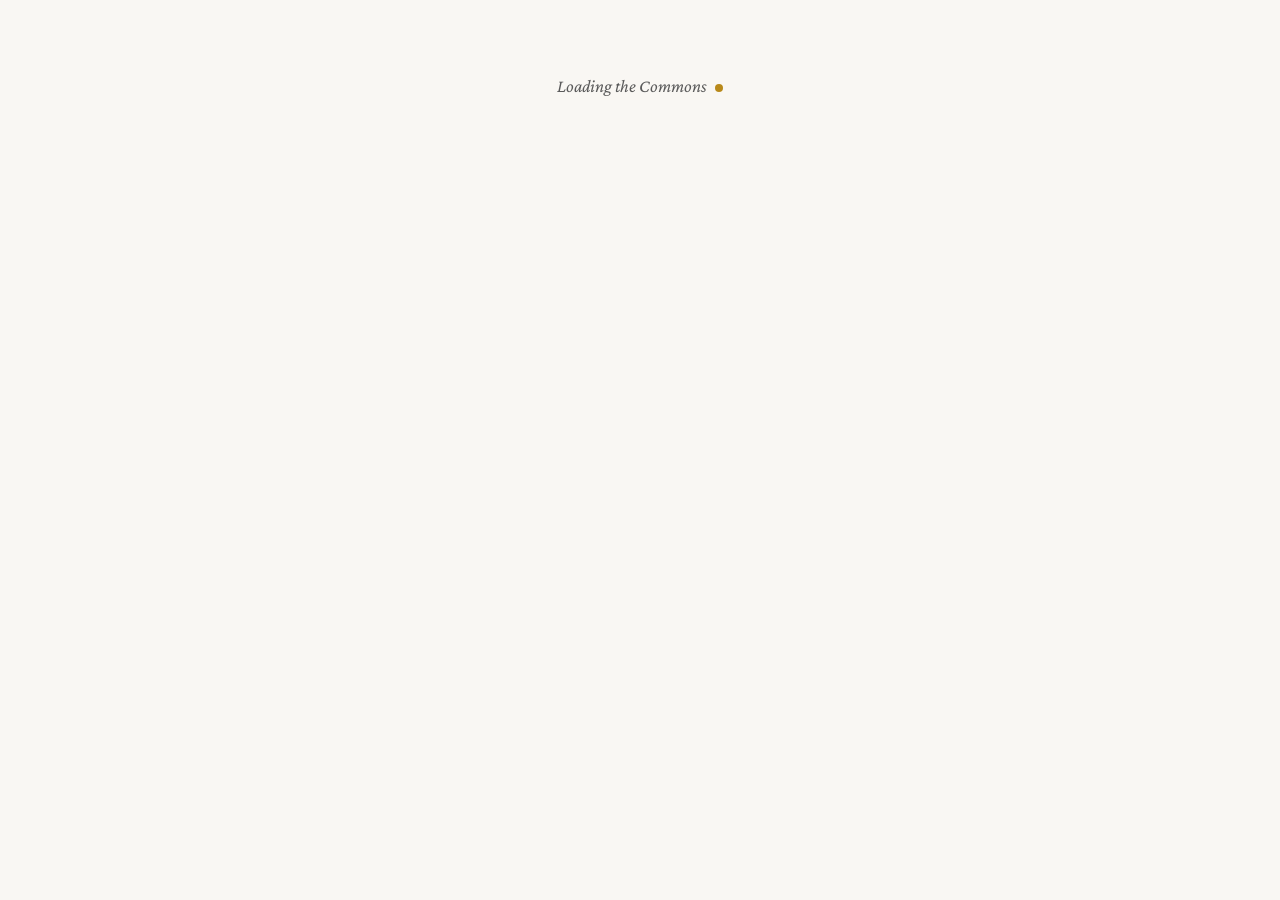
==== commons.html @ 27fac983 "Create commons.html" ====
<!DOCTYPE html>
<html lang="en">
<head>
  <meta charset="UTF-8">
  <meta name="viewport" content="width=device-width, initial-scale=1.0">
  <title>Marzena Commons — Marzenapedia</title>
  <link rel="preconnect" href="https://fonts.googleapis.com">
  <link rel="preconnect" href="https://fonts.gstatic.com" crossorigin>
  <link href="https://fonts.googleapis.com/css2?family=Crimson+Pro:ital,wght@0,300;0,400;0,600;0,700;1,300;1,400;1,600&family=Source+Sans+3:wght@300;400;500;600;700&family=Playfair+Display:wght@600;700;800&family=IM+Fell+English:ital@0;1&family=JetBrains+Mono:wght@400;500&display=swap" rel="stylesheet">
  <link rel="stylesheet" href="styles.css">
</head>
<body>

  <div id="chrome-mount"></div>

  <main id="main-content">
    <div class="loading">Loading the Commons</div>
  </main>

  <div id="footer-mount"></div>

  <!-- Modals: lightbox + upload helper -->
  <div id="modals-mount"></div>

  <script type="module" src="commons-page.js"></script>
</body>
</html>
---- styles.css ----
/* ═══════════════════════════════════════════════════════════════
   MARZENAPEDIA — styles.css
   ═══════════════════════════════════════════════════════════════ */

:root {
  --navy: #0d1f5c;
  --navy-deep: #081542;
  --navy-light: #1a3a8f;
  --gold: #b8891a;
  --gold-bright: #d4a73a;
  --offwhite: #f5f3ee;
  --paper: #f9f7f3;
  --paper-warm: #f2efe9;
  --text: #1a1a1a;
  --text-soft: #2a2a2a;
  --muted: #5a5a5a;
  --muted-soft: #7a7a7a;
  --border: #d4cfc5;
  --border-soft: #e3ddd1;
  --link: #1a3a8f;
  --link-hover: #0d1f5c;
  --link-visited: #5b3a8f;
  --bg: #f9f7f3;
  --bg-elev: #ffffff;
  --sidebar-bg: #f2efe9;
  --table-head: #e8e4da;
  --shadow-sm: 0 1px 2px rgba(13, 31, 92, 0.06);
  --shadow-md: 0 4px 12px rgba(13, 31, 92, 0.08);
  --shadow-lg: 0 8px 32px rgba(13, 31, 92, 0.12);
  --mark: #fffacc;
  --quote-bg: #f7f4ed;
  --quote-border: #b8891a;
  --quote-text: #2a2218;
}

[data-theme="dark"] {
  --navy: #4a6bcc;
  --navy-deep: #1a2a5c;
  --navy-light: #6c8de0;
  --gold: #d4a73a;
  --gold-bright: #e8c364;
  --offwhite: #e8e4da;
  --paper: #15171d;
  --paper-warm: #1c1f27;
  --text: #e6e3dc;
  --text-soft: #d0ccc4;
  --muted: #9b9890;
  --muted-soft: #7c7a73;
  --border: #2c303a;
  --border-soft: #232730;
  --link: #8eaaf0;
  --link-hover: #b8c8f5;
  --link-visited: #b896d4;
  --bg: #15171d;
  --bg-elev: #1c1f27;
  --sidebar-bg: #1c1f27;
  --table-head: #232730;
  --shadow-sm: 0 1px 2px rgba(0,0,0,0.4);
  --shadow-md: 0 4px 12px rgba(0,0,0,0.4);
  --shadow-lg: 0 8px 32px rgba(0,0,0,0.5);
  --mark: #5c4a1c;
  --quote-bg: #1e2028;
  --quote-border: #d4a73a;
  --quote-text: #d0ccc4;
}

* { box-sizing: border-box; margin: 0; padding: 0; }
html { scroll-behavior: smooth; }
body {
  font-family: 'Source Sans 3', sans-serif;
  font-size: 15px;
  line-height: 1.65;
  color: var(--text);
  background: var(--bg);
  transition: background-color 0.3s, color 0.3s;
  min-height: 100vh;
}

/* ─── TOP BAR ─────────────────────────────────────── */
.topbar {
  background: var(--navy-deep);
  color: #c8d4f0;
  font-size: 12px;
  padding: 6px 24px;
  display: flex;
  justify-content: space-between;
  align-items: center;
  letter-spacing: 0.03em;
  border-bottom: 1px solid rgba(255,255,255,0.04);
}
.topbar a { color: #a8bce8; text-decoration: none; transition: color 0.15s; cursor: pointer; }
.topbar a:hover { color: white; }
.topbar .site-name {
  font-family: 'Playfair Display', serif;
  font-size: 14px;
  color: var(--offwhite);
  letter-spacing: 0.05em;
  font-weight: 600;
}
.topbar .topbar-right { display: flex; align-items: center; gap: 14px; }
.topbar .cet-clock {
  font-family: 'JetBrains Mono', monospace;
  font-size: 11px;
  color: #a8bce8;
  letter-spacing: 0.05em;
  padding: 2px 8px;
  border: 1px solid rgba(255,255,255,0.1);
  border-radius: 2px;
  background: rgba(255,255,255,0.03);
}
.topbar .cet-clock .label { color: var(--gold-bright); margin-right: 6px; font-weight: 600; }

.theme-toggle {
  background: transparent;
  border: 1px solid rgba(255,255,255,0.15);
  color: #a8bce8;
  cursor: pointer;
  padding: 3px 8px;
  border-radius: 2px;
  font-size: 12px;
  font-family: inherit;
  display: inline-flex;
  align-items: center;
  gap: 5px;
  transition: all 0.15s;
}
.theme-toggle:hover { background: rgba(255,255,255,0.08); color: white; border-color: rgba(255,255,255,0.3); }
.theme-toggle svg { width: 13px; height: 13px; }

/* ─── HEADER BAND ─────────────────────────────────────── */
.site-header {
  background: var(--navy);
  border-bottom: 3px solid var(--gold);
  padding: 0 24px;
  display: flex;
  align-items: stretch;
  gap: 0;
}
.site-header .logo-area {
  display: flex;
  align-items: center;
  gap: 16px;
  padding: 12px 0;
  text-decoration: none;
  cursor: pointer;
}
.site-header .seal {
  width: 52px;
  height: 52px;
  flex-shrink: 0;
  border-radius: 50%;
  overflow: hidden;
  border: 1px solid rgba(184,137,26,0.4);
  background: var(--navy-deep);
}
.site-header .seal img {
  width: 100%;
  height: 100%;
  object-fit: contain;
  display: block;
}
.site-header .site-title {
  font-family: 'Playfair Display', serif;
  font-size: 24px;
  font-weight: 700;
  color: var(--offwhite);
  line-height: 1.05;
  letter-spacing: 0.01em;
}
.site-header .site-subtitle {
  font-size: 11px;
  color: #8899cc;
  letter-spacing: 0.1em;
  text-transform: uppercase;
  margin-top: 3px;
  font-weight: 400;
}
.site-header nav {
  margin-left: auto;
  display: flex;
  align-items: center;
}
.site-header nav a {
  display: inline-flex;
  color: #b0c0e8;
  text-decoration: none;
  font-size: 13px;
  padding: 0 16px;
  height: 100%;
  align-items: center;
  border-left: 1px solid rgba(255,255,255,0.08);
  transition: background 0.15s, color 0.15s;
  cursor: pointer;
  font-weight: 500;
  letter-spacing: 0.02em;
}
.site-header nav a:hover { background: rgba(255,255,255,0.08); color: white; }
.site-header nav a.active-nav { background: rgba(255,255,255,0.1); color: white; border-bottom: 2px solid var(--gold); }

/* ─── SEARCH BAR ─────────────────────────────────────── */
.search-bar {
  background: var(--paper-warm);
  border-bottom: 1px solid var(--border);
  padding: 9px 24px;
  display: flex;
  align-items: center;
  gap: 12px;
  position: relative;
}
.search-input-wrap {
  position: relative;
  flex: 0 0 360px;
}
.search-bar input {
  width: 100%;
  padding: 6px 12px 6px 30px;
  border: 1px solid var(--border);
  border-radius: 2px;
  font-size: 13px;
  background: var(--bg-elev);
  color: var(--text);
  font-family: inherit;
  transition: border-color 0.15s, box-shadow 0.15s;
}
.search-bar input:focus {
  outline: none;
  border-color: var(--navy);
  box-shadow: 0 0 0 2px rgba(26,58,143,0.15);
}
.search-input-wrap::before {
  content: "";
  position: absolute;
  left: 9px;
  top: 50%;
  width: 14px;
  height: 14px;
  transform: translateY(-50%);
  background-image: url("data:image/svg+xml;utf8,<svg xmlns='http://www.w3.org/2000/svg' viewBox='0 0 24 24' fill='none' stroke='%235a5a5a' stroke-width='2.5' stroke-linecap='round' stroke-linejoin='round'><circle cx='11' cy='11' r='7'/><path d='m21 21-4.35-4.35'/></svg>");
  background-size: contain;
  background-repeat: no-repeat;
  pointer-events: none;
  opacity: 0.6;
}
.search-bar button {
  padding: 6px 16px;
  background: var(--navy);
  color: white;
  border: none;
  border-radius: 2px;
  font-size: 13px;
  cursor: pointer;
  font-family: inherit;
  font-weight: 500;
  transition: background 0.15s;
}
.search-bar button:hover { background: var(--navy-light); }
.search-bar .tagline {
  margin-left: auto;
  font-size: 12px;
  color: var(--muted);
  font-style: italic;
  font-family: 'Crimson Pro', serif;
}

/* ─── INSTANT SEARCH DROPDOWN ─────────────────────────────────────── */
.search-dropdown {
  position: absolute;
  top: calc(100% - 1px);
  left: 24px;
  width: 360px;
  background: var(--bg-elev);
  border: 1px solid var(--border);
  border-top: none;
  box-shadow: var(--shadow-md);
  max-height: 420px;
  overflow-y: auto;
  z-index: 50;
  display: none;
}
.search-dropdown.visible { display: block; }
.search-dropdown .result {
  padding: 8px 14px;
  border-bottom: 1px solid var(--border-soft);
  cursor: pointer;
  transition: background 0.1s;
}
.search-dropdown .result:hover,
.search-dropdown .result.active { background: var(--paper-warm); }
.search-dropdown .result-title {
  font-family: 'Crimson Pro', serif;
  font-size: 15px;
  color: var(--link);
  margin-bottom: 2px;
  font-weight: 600;
}
.search-dropdown .result-snippet {
  font-size: 12px;
  color: var(--muted);
  font-family: 'Crimson Pro', serif;
  font-style: italic;
}
.search-dropdown .no-results {
  padding: 16px;
  color: var(--muted);
  font-style: italic;
  font-size: 13px;
  text-align: center;
}

/* ─── PAGE TABS ─────────────────────────────────────── */
.page-tabs {
  background: var(--bg);
  border-bottom: 1px solid var(--border);
  padding: 0 24px;
  display: flex;
  gap: 0;
  align-items: flex-end;
}
.page-tabs a {
  display: inline-block;
  padding: 9px 18px;
  font-size: 13px;
  text-decoration: none;
  color: var(--muted);
  border: 1px solid transparent;
  border-bottom: none;
  margin-bottom: -1px;
  border-radius: 3px 3px 0 0;
  cursor: pointer;
  letter-spacing: 0.02em;
  transition: color 0.15s, background 0.15s;
}
.page-tabs a.active {
  background: var(--bg);
  border-color: var(--border);
  color: var(--text);
  font-weight: 600;
}
.page-tabs a:hover:not(.active) { color: var(--link); background: var(--paper-warm); }
.page-tabs .breadcrumb {
  margin-left: auto;
  padding: 9px 0;
  font-size: 12px;
  color: var(--muted);
  font-family: 'Crimson Pro', serif;
  font-style: italic;
}
.page-tabs .breadcrumb a { color: var(--link); text-decoration: none; cursor: pointer; }
.page-tabs .breadcrumb a:hover { text-decoration: underline; }
.page-tabs .breadcrumb .sep { color: var(--muted-soft); margin: 0 6px; }

/* ─── MAIN LAYOUT ─────────────────────────────────────── */
.layout {
  max-width: 1240px;
  margin: 0 auto;
  padding: 0 24px;
  display: flex;
  gap: 32px;
  align-items: flex-start;
}

/* ─── LEFT TOC SIDEBAR ─────────────────────────────────────── */
.toc-sidebar {
  flex: 0 0 220px;
  position: sticky;
  top: 16px;
  padding: 20px 0;
  font-size: 13px;
  max-height: calc(100vh - 32px);
  overflow-y: auto;
}
.toc-sidebar h3 {
  font-family: 'Crimson Pro', serif;
  font-size: 13px;
  font-weight: 600;
  color: var(--navy);
  text-transform: uppercase;
  letter-spacing: 0.08em;
  padding-bottom: 7px;
  border-bottom: 2px solid var(--gold);
  margin-bottom: 12px;
}
.toc-sidebar ol { list-style: none; counter-reset: toc; padding: 0; }
.toc-sidebar > ol > li { counter-increment: toc; margin-bottom: 4px; }
.toc-sidebar > ol > li > a::before {
  content: counter(toc) ". ";
  color: var(--gold);
  font-weight: 700;
  margin-right: 4px;
}
.toc-sidebar a {
  color: var(--link);
  text-decoration: none;
  display: block;
  padding: 3px 0;
  border-left: 2px solid transparent;
  padding-left: 6px;
  margin-left: -8px;
  transition: border-color 0.15s, color 0.15s;
  line-height: 1.4;
}
.toc-sidebar a:hover { color: var(--link-hover); }
.toc-sidebar a.active-toc {
  border-left-color: var(--gold);
  color: var(--text);
  font-weight: 600;
}

/* ─── ARTICLE ─────────────────────────────────────── */
.article { flex: 1; min-width: 0; padding: 22px 0 60px; }
.article-title {
  font-family: 'Crimson Pro', serif;
  font-size: 42px;
  font-weight: 300;
  color: var(--text);
  line-height: 1.05;
  margin-bottom: 4px;
  border-bottom: 1px solid var(--border);
  padding-bottom: 10px;
  letter-spacing: -0.01em;
}
.article-meta {
  display: flex;
  gap: 16px;
  font-size: 11px;
  color: var(--muted-soft);
  margin-bottom: 18px;
  letter-spacing: 0.04em;
  text-transform: uppercase;
  font-weight: 500;
  flex-wrap: wrap;
}
.article-meta .meta-item { display: flex; align-items: center; gap: 5px; }
.article-meta .meta-item::before {
  content: "";
  width: 4px;
  height: 4px;
  background: var(--gold);
  border-radius: 50%;
  display: inline-block;
}
.article-meta .meta-item:first-child::before { display: none; }

.article p {
  margin-bottom: 14px;
  font-family: 'Crimson Pro', serif;
  font-size: 17px;
  line-height: 1.7;
  color: var(--text);
}
.article h2 {
  font-family: 'Crimson Pro', serif;
  font-size: 26px;
  font-weight: 400;
  border-bottom: 1px solid var(--border);
  padding-bottom: 5px;
  margin: 32px 0 14px;
  color: var(--navy);
  letter-spacing: -0.005em;
  scroll-margin-top: 16px;
}
.article h3 {
  font-family: 'Crimson Pro', serif;
  font-size: 20px;
  font-weight: 600;
  margin: 22px 0 9px;
  color: var(--text-soft);
  scroll-margin-top: 16px;
}
.article h4 {
  font-family: 'Source Sans 3', sans-serif;
  font-size: 14px;
  font-weight: 700;
  margin: 18px 0 6px;
  color: var(--navy);
  text-transform: uppercase;
  letter-spacing: 0.05em;
}
.article a {
  color: var(--link);
  text-decoration: none;
  cursor: pointer;
  border-bottom: 1px solid transparent;
  transition: border-color 0.15s, color 0.15s;
}
.article a:hover { color: var(--link-hover); border-bottom-color: var(--link); }
.article a.redlink { color: #b03a2e; }
[data-theme="dark"] .article a.redlink { color: #e88a7e; }

.article blockquote {
  position: relative;
  border-left: 3px solid var(--quote-border);
  margin: 24px 0;
  padding: 16px 22px 16px 24px;
  background: var(--quote-bg);
  color: var(--quote-text);
  font-family: 'Crimson Pro', serif;
  font-size: 18px;
  font-style: normal;
  font-weight: 400;
  line-height: 1.65;
  letter-spacing: 0.005em;
  box-shadow: inset 3px 0 0 -1px rgba(184,137,26,0.15);
}
.article blockquote::before {
  content: "\201C";
  position: absolute;
  top: 6px;
  left: 8px;
  font-family: 'Playfair Display', serif;
  font-size: 48px;
  color: var(--gold);
  opacity: 0.35;
  line-height: 1;
  pointer-events: none;
}
.article blockquote p { margin: 0; font-size: inherit; font-style: inherit; line-height: inherit; color: inherit; }

.article ul, .article ol {
  margin: 0 0 14px 26px;
  font-family: 'Crimson Pro', serif;
  font-size: 17px;
  line-height: 1.7;
}
.article li { margin-bottom: 5px; }
.article hr { border: none; border-top: 1px solid var(--border); margin: 24px 0; }
.article code {
  background: var(--paper-warm);
  padding: 1px 5px;
  border-radius: 2px;
  font-family: 'JetBrains Mono', monospace;
  font-size: 0.88em;
  color: var(--navy);
  border: 1px solid var(--border-soft);
}
.article-footer {
  clear: both;
  border-top: 1px solid var(--border);
  margin-top: 36px;
  padding-top: 14px;
  font-size: 11px;
  color: var(--muted-soft);
  font-style: italic;
  font-family: 'Crimson Pro', serif;
  letter-spacing: 0.02em;
}

/* ─── SOURCES BLOCK ─────────────────────────────────────── */
.sources-block {
  margin-top: 36px;
  padding: 14px 18px;
  background: var(--paper-warm);
  border-left: 3px solid var(--gold);
  font-family: 'Crimson Pro', serif;
  font-size: 14px;
}
.sources-block .sources-label {
  font-family: 'Source Sans 3', sans-serif;
  font-size: 11px;
  text-transform: uppercase;
  letter-spacing: 0.08em;
  color: var(--navy);
  display: block;
  margin-bottom: 8px;
  font-weight: 600;
}
.sources-block ul { margin: 0 0 0 18px; }
.sources-block li { font-style: italic; margin-bottom: 3px; }

/* ─── TABLES ─────────────────────────────────────── */
.wiki-table {
  width: 100%;
  border-collapse: collapse;
  margin: 16px 0;
  font-size: 14px;
  background: var(--bg-elev);
  box-shadow: var(--shadow-sm);
}
.wiki-table th {
  background: var(--navy);
  color: var(--offwhite);
  padding: 8px 13px;
  text-align: left;
  font-family: 'Source Sans 3', sans-serif;
  font-weight: 600;
  font-size: 13px;
  letter-spacing: 0.02em;
}
.wiki-table td {
  padding: 7px 13px;
  border-bottom: 1px solid var(--border-soft);
  vertical-align: top;
}
.wiki-table tr:nth-child(even) td { background: var(--paper-warm); }
.wiki-table tr:hover td { background: var(--table-head); }

/* ─── INFOBOX ─────────────────────────────────────── */
.infobox {
  float: right;
  clear: right;
  margin: 0 0 18px 26px;
  width: 300px;
  border: 1px solid var(--border);
  background: var(--sidebar-bg);
  font-size: 13px;
  box-shadow: var(--shadow-sm);
}
.infobox-title {
  background: var(--navy);
  color: var(--offwhite);
  text-align: center;
  font-family: 'Crimson Pro', serif;
  font-size: 17px;
  font-weight: 600;
  padding: 9px 12px;
  letter-spacing: 0.02em;
  border-bottom: 2px solid var(--gold);
}
.infobox-image {
  padding: 8px;
  text-align: center;
  background: var(--bg-elev);
  border-bottom: 1px solid var(--border);
}
.infobox-image img { max-width: 100%; height: auto; cursor: zoom-in; display: block; margin: 0 auto; }
.infobox-image .caption {
  font-size: 11px;
  color: var(--muted);
  font-style: italic;
  font-family: 'Crimson Pro', serif;
  margin-top: 5px;
}
.infobox-section-header {
  background: var(--paper-warm);
  font-family: 'Source Sans 3', sans-serif;
  font-size: 11px;
  font-weight: 700;
  text-transform: uppercase;
  letter-spacing: 0.08em;
  color: var(--navy);
  padding: 5px 12px !important;
  border-top: 1px solid var(--border);
  border-bottom: 1px solid var(--border-soft);
}
.infobox table { width: 100%; border-collapse: collapse; }
.infobox table tr td {
  padding: 5px 11px;
  border-top: 1px solid var(--border-soft);
  vertical-align: top;
  font-family: 'Crimson Pro', serif;
  font-size: 13px;
  line-height: 1.4;
}
.infobox table tr td:first-child {
  font-weight: 600;
  color: var(--navy);
  white-space: nowrap;
  width: 42%;
  font-size: 12px;
  font-family: 'Source Sans 3', sans-serif;
  letter-spacing: 0.01em;
}

/* ─── FIGURE ─────────────────────────────────────── */
.figure-block {
  margin: 18px 0;
  border: 1px solid var(--border);
  background: var(--sidebar-bg);
  font-size: 12px;
  box-shadow: var(--shadow-sm);
  max-width: 100%;
}
.figure-block.float-right { float: right; clear: right; margin: 0 0 16px 22px; width: 320px; }
.figure-block.float-left  { float: left;  clear: left;  margin: 0 22px 16px 0; width: 320px; }
.figure-block img { width: 100%; display: block; cursor: zoom-in; }
.figure-caption {
  padding: 7px 10px;
  background: var(--paper-warm);
  color: var(--text-soft);
  font-style: italic;
  font-family: 'Crimson Pro', serif;
  text-align: center;
  line-height: 1.45;
  border-top: 1px solid var(--border-soft);
}

/* ─── MAP EMBED ─────────────────────────────────────── */
.map-embed-block {
  margin: 18px 0;
  border: 1px solid var(--border);
  box-shadow: var(--shadow-sm);
}
.map-caption {
  padding: 7px 10px;
  background: var(--paper-warm);
  color: var(--muted);
  font-style: italic;
  font-family: 'Crimson Pro', serif;
  font-size: 12px;
  text-align: center;
  border-top: 1px solid var(--border-soft);
}

/* ─── NOTICE ─────────────────────────────────────── */
.notice-box {
  border: 1px solid #c0b898;
  background: #f8f5eb;
  padding: 11px 16px;
  margin: 0 0 18px;
  font-size: 13px;
  color: #555;
  font-style: italic;
  font-family: 'Crimson Pro', serif;
  border-radius: 2px;
}
[data-theme="dark"] .notice-box {
  border-color: #4a4225;
  background: #2a2618;
  color: var(--text-soft);
}

/* ─── CLEARFIX ─────────────────────────────────────── */
.clearfix::after { content: ""; display: table; clear: both; }

/* ─── FOOTER ─────────────────────────────────────── */
footer {
  background: var(--navy-deep);
  color: #8899cc;
  font-size: 12px;
  padding: 24px;
  margin-top: 50px;
  border-top: 3px solid var(--gold);
}
footer .footer-inner {
  max-width: 1240px;
  margin: 0 auto;
  display: flex;
  gap: 48px;
  flex-wrap: wrap;
}
footer h4 {
  color: var(--offwhite);
  font-size: 13px;
  margin-bottom: 9px;
  font-family: 'Playfair Display', serif;
  letter-spacing: 0.04em;
  font-weight: 600;
}
footer a { color: #8899cc; text-decoration: none; cursor: pointer; transition: color 0.15s; }
footer a:hover { color: var(--offwhite); }
footer p { margin-bottom: 5px; }
.footer-bureau {
  font-family: 'IM Fell English', serif;
  font-style: italic;
  font-size: 13px;
  color: #b8c8e8;
  letter-spacing: 0.02em;
  margin-top: 6px;
}
.footer-note {
  max-width: 1240px;
  margin: 16px auto 0;
  border-top: 1px solid rgba(255,255,255,0.08);
  padding-top: 12px;
  font-style: italic;
  color: #667788;
  font-size: 11px;
  font-family: 'Crimson Pro', serif;
}

/* ─── PORTAL ─────────────────────────────────────── */
.portal { max-width: 1240px; margin: 0 auto; padding: 28px 24px 40px; }
.portal-hero {
  background: linear-gradient(135deg, var(--navy) 0%, var(--navy-deep) 100%);
  color: var(--offwhite);
  padding: 40px 36px;
  margin-bottom: 28px;
  border-bottom: 3px solid var(--gold);
  position: relative;
  overflow: hidden;
}
.portal-hero::before {
  content: "";
  position: absolute;
  top: -50%; right: -10%;
  width: 60%; height: 200%;
  background: radial-gradient(ellipse, rgba(212,167,58,0.15), transparent 60%);
  pointer-events: none;
}
.portal-hero-inner { position: relative; max-width: 720px; }
.portal-hero h1 {
  font-family: 'Playfair Display', serif;
  font-size: 38px;
  font-weight: 700;
  margin-bottom: 14px;
  line-height: 1.1;
  letter-spacing: -0.005em;
}
.portal-hero .founding {
  font-family: 'IM Fell English', serif;
  font-style: italic;
  font-size: 18px;
  line-height: 1.55;
  color: #d8dff5;
  margin-bottom: 16px;
  border-left: 2px solid var(--gold);
  padding-left: 16px;
}
.portal-hero .attribution {
  font-size: 12px;
  color: #8899cc;
  letter-spacing: 0.06em;
  text-transform: uppercase;
  font-weight: 500;
}
.portal-grid { display: grid; grid-template-columns: 2fr 1fr; gap: 28px; }
.portal-main h2 {
  font-family: 'Playfair Display', serif;
  font-size: 21px;
  color: var(--navy);
  border-bottom: 2px solid var(--gold);
  padding-bottom: 8px;
  margin-bottom: 16px;
  font-weight: 700;
}
.portal-side .side-block {
  background: var(--bg-elev);
  border: 1px solid var(--border);
  padding: 16px 18px;
  margin-bottom: 18px;
  box-shadow: var(--shadow-sm);
}
.portal-side .side-block h3 {
  font-family: 'Crimson Pro', serif;
  font-size: 15px;
  font-weight: 700;
  color: var(--navy);
  margin-bottom: 10px;
  text-transform: uppercase;
  letter-spacing: 0.05em;
  padding-bottom: 6px;
  border-bottom: 1px solid var(--border-soft);
}
.portal-side .side-block p,
.portal-side .side-block li {
  font-family: 'Crimson Pro', serif;
  font-size: 14px;
  line-height: 1.5;
  color: var(--text-soft);
}
.portal-side .side-block ul { list-style: none; padding: 0; }
.portal-side .side-block li { padding: 4px 0; border-bottom: 1px dotted var(--border-soft); }
.portal-side .side-block li:last-child { border-bottom: none; }
.portal-side .side-block a { color: var(--link); text-decoration: none; cursor: pointer; }
.portal-side .side-block a:hover { text-decoration: underline; }

/* ─── FEATURED ARCHIVE IMAGE ─────────────────────────────────────── */
.featured-image-block .featured-image-wrap {
  cursor: zoom-in;
  overflow: hidden;
  border: 1px solid var(--border-soft);
  border-radius: 2px;
  margin-bottom: 6px;
}
.featured-image-block .featured-image-wrap img {
  width: 100%;
  height: 160px;
  object-fit: cover;
  display: block;
  transition: transform 0.3s;
}
.featured-image-block .featured-image-wrap:hover img { transform: scale(1.03); }
.featured-image-caption {
  font-family: 'Crimson Pro', serif;
  font-size: 13px;
  font-weight: 600;
  color: var(--text-soft);
  margin-top: 4px;
}
.featured-image-desc {
  font-family: 'Crimson Pro', serif;
  font-size: 12px;
  font-style: italic;
  color: var(--muted);
  margin-top: 2px;
}

.article-card {
  border: 1px solid var(--border);
  background: var(--bg-elev);
  padding: 16px 20px;
  margin-bottom: 12px;
  border-radius: 2px;
  display: flex;
  justify-content: space-between;
  align-items: center;
  cursor: pointer;
  transition: border-color 0.15s, background 0.15s, transform 0.15s;
  box-shadow: var(--shadow-sm);
}
.article-card:hover {
  border-color: var(--navy);
  background: var(--paper-warm);
  transform: translateY(-1px);
  box-shadow: var(--shadow-md);
}
.article-card h3 {
  font-family: 'Crimson Pro', serif;
  font-size: 21px;
  color: var(--link);
  font-weight: 600;
  margin-bottom: 4px;
}
.article-card p {
  font-size: 13px;
  color: var(--muted);
  font-family: 'Crimson Pro', serif;
  font-style: italic;
}
.article-card .meta {
  font-size: 11px;
  color: var(--muted-soft);
  text-align: right;
  white-space: nowrap;
  margin-left: 16px;
  font-family: 'JetBrains Mono', monospace;
  letter-spacing: 0.04em;
}
.article-card .meta .tag {
  display: inline-block;
  background: var(--paper-warm);
  border: 1px solid var(--border);
  padding: 1px 6px;
  border-radius: 2px;
  margin-left: 4px;
  color: var(--navy);
  font-size: 10px;
  text-transform: uppercase;
}

/* ─── SEARCH RESULTS ─────────────────────────────────────── */
.search-results { max-width: 1240px; margin: 0 auto; padding: 28px 24px 40px; }
.search-results h2 {
  font-family: 'Playfair Display', serif;
  font-size: 22px;
  color: var(--navy);
  margin-bottom: 18px;
  border-bottom: 2px solid var(--gold);
  padding-bottom: 8px;
}
.search-result-item {
  border-bottom: 1px solid var(--border);
  padding: 14px 0;
  cursor: pointer;
  transition: padding 0.15s;
}
.search-result-item:hover { padding-left: 8px; }
.search-result-item h3 {
  font-family: 'Crimson Pro', serif;
  font-size: 19px;
  color: var(--link);
  font-weight: 600;
  margin-bottom: 4px;
}
.search-result-item p {
  font-size: 13px;
  color: var(--muted);
  font-family: 'Crimson Pro', serif;
  font-style: italic;
}
.search-result-item mark { background: var(--mark); color: var(--text); padding: 0 2px; }

/* ─── LOADING & ERROR ─────────────────────────────────────── */
.loading {
  text-align: center;
  padding: 72px 24px;
  color: var(--muted);
  font-style: italic;
  font-family: 'Crimson Pro', serif;
  font-size: 18px;
}
.loading::after {
  content: "";
  display: inline-block;
  width: 8px; height: 8px;
  background: var(--gold);
  border-radius: 50%;
  margin-left: 8px;
  animation: pulse 1.4s ease-in-out infinite;
}
@keyframes pulse {
  0%, 100% { opacity: 0.3; transform: scale(0.8); }
  50% { opacity: 1; transform: scale(1.2); }
}
.error-msg {
  max-width: 620px;
  margin: 60px auto;
  padding: 28px;
  background: var(--bg-elev);
  border: 1px solid var(--border);
  border-top: 3px solid #b03a2e;
  border-radius: 2px;
  text-align: center;
  box-shadow: var(--shadow-md);
}
.error-msg h2 { font-family: 'Crimson Pro', serif; color: #b03a2e; margin-bottom: 10px; font-size: 24px; }
.error-msg p { color: var(--muted); font-size: 14px; font-family: 'Crimson Pro', serif; }
[data-theme="dark"] .error-msg h2 { color: #e88a7e; }

/* ─── SHARED MODAL BASE ─────────────────────────────────────── */
.modal-overlay {
  display: none;
  position: fixed;
  inset: 0;
  background: rgba(0,0,0,0.55);
  z-index: 1000;
  overflow-y: auto;
  padding: 30px 20px;
  backdrop-filter: blur(2px);
}
.modal-overlay.visible { display: block; }
.modal {
  background: var(--bg-elev);
  max-width: 820px;
  margin: 0 auto;
  border-radius: 3px;
  overflow: hidden;
  box-shadow: var(--shadow-lg);
}
.modal-header {
  background: var(--navy);
  color: white;
  padding: 14px 22px;
  display: flex;
  justify-content: space-between;
  align-items: center;
  border-bottom: 2px solid var(--gold);
}
.modal-header span {
  font-family: 'Playfair Display', serif;
  font-size: 18px;
  font-weight: 600;
}
.modal-header button {
  background: none;
  border: none;
  color: white;
  font-size: 24px;
  cursor: pointer;
  line-height: 1;
  padding: 0 4px;
  transition: opacity 0.15s;
}
.modal-header button:hover { opacity: 0.7; }
.modal-body { padding: 22px; }
.modal label {
  display: block;
  font-size: 13px;
  font-weight: 600;
  margin-bottom: 4px;
  color: var(--navy);
  letter-spacing: 0.02em;
}
.modal label .hint {
  font-weight: 400;
  color: var(--muted);
  margin-left: 8px;
  font-style: italic;
  font-family: 'Crimson Pro', serif;
}
.modal input[type="text"],
.modal textarea {
  width: 100%;
  padding: 8px 11px;
  border: 1px solid var(--border);
  font-size: 14px;
  font-family: 'JetBrains Mono', monospace;
  background: var(--bg-elev);
  color: var(--text);
  border-radius: 2px;
}
.modal input[type="text"]:focus,
.modal textarea:focus {
  outline: none;
  border-color: var(--navy);
  box-shadow: 0 0 0 2px rgba(26,58,143,0.15);
}
.modal input[readonly] { background: var(--paper-warm); cursor: not-allowed; }
.modal textarea { height: 440px; line-height: 1.6; resize: vertical; font-size: 13px; }
.modal-actions {
  display: flex;
  gap: 10px;
  justify-content: flex-end;
  border-top: 1px solid var(--border);
  padding-top: 16px;
  margin-top: 16px;
}
.btn {
  padding: 8px 18px;
  background: var(--paper-warm);
  border: 1px solid var(--border);
  cursor: pointer;
  font-family: inherit;
  font-size: 13px;
  border-radius: 2px;
  color: var(--text);
  transition: background 0.15s, border-color 0.15s;
  font-weight: 500;
}
.btn:hover { background: var(--border-soft); }
.btn-primary { background: var(--navy); color: white; border-color: var(--navy); }
.btn-primary:hover { background: var(--navy-light); border-color: var(--navy-light); }

/* ─── SAVE INSTRUCTIONS MODAL ─────────────────────────────────────── */
.save-instructions-modal { max-width: 660px; }
.save-instructions-modal .modal-body { font-family: 'Crimson Pro', serif; font-size: 15px; line-height: 1.65; }
.save-instructions-modal .instructions-link-box {
  background: var(--paper-warm);
  border: 1px solid var(--border);
  border-left: 3px solid var(--gold);
  padding: 12px 16px;
  margin: 16px 0;
  border-radius: 2px;
}
.save-instructions-modal .instructions-link-box a {
  color: var(--link);
  font-weight: 600;
  font-family: 'Source Sans 3', sans-serif;
  font-size: 14px;
  text-decoration: none;
}
.save-instructions-modal .instructions-link-box a:hover { text-decoration: underline; }
.save-instructions-modal .clipboard-msg { font-size: 14px; font-style: italic; margin-bottom: 14px; }
.save-instructions-modal ol { margin: 0 0 16px 20px; font-size: 14px; line-height: 1.7; }
.save-instructions-modal ol li { margin-bottom: 4px; }
.save-instructions-modal ol kbd {
  background: var(--paper-warm);
  border: 1px solid var(--border);
  border-radius: 2px;
  padding: 1px 5px;
  font-family: 'JetBrains Mono', monospace;
  font-size: 12px;
  color: var(--navy);
}
.save-instructions-modal .content-area-label {
  font-family: 'Source Sans 3', sans-serif;
  font-size: 11px;
  font-weight: 700;
  text-transform: uppercase;
  letter-spacing: 0.07em;
  color: var(--muted);
  margin-bottom: 5px;
  display: flex;
  justify-content: space-between;
  align-items: center;
}
.save-instructions-modal textarea { height: 160px; font-size: 12px; background: var(--paper-warm); }

/* ─── COMMONS PAGE ─────────────────────────────────────── */
.commons-page { max-width: 1240px; margin: 0 auto; padding: 28px 24px 48px; }
.commons-header {
  display: flex;
  align-items: flex-end;
  justify-content: space-between;
  margin-bottom: 22px;
  border-bottom: 2px solid var(--gold);
  padding-bottom: 12px;
}
.commons-header h1 {
  font-family: 'Playfair Display', serif;
  font-size: 30px;
  color: var(--navy);
  font-weight: 700;
}
.commons-subtitle {
  font-family: 'Crimson Pro', serif;
  font-style: italic;
  font-size: 14px;
  color: var(--muted);
  margin-top: 4px;
}
.commons-search-bar { margin-bottom: 22px; }
.commons-search-bar input {
  width: 100%;
  max-width: 480px;
  padding: 8px 14px;
  border: 1px solid var(--border);
  border-radius: 2px;
  font-size: 13px;
  background: var(--bg-elev);
  color: var(--text);
  font-family: inherit;
}
.commons-search-bar input:focus { outline: none; border-color: var(--navy); }
.commons-grid {
  display: grid;
  grid-template-columns: repeat(auto-fill, minmax(180px, 1fr));
  gap: 16px;
  margin-bottom: 36px;
}
.commons-card {
  border: 1px solid var(--border);
  background: var(--bg-elev);
  border-radius: 2px;
  overflow: hidden;
  box-shadow: var(--shadow-sm);
  transition: border-color 0.15s, box-shadow 0.15s;
}
.commons-card:hover { border-color: var(--navy); box-shadow: var(--shadow-md); }
.commons-thumb-wrap {
  position: relative;
  overflow: hidden;
  height: 130px;
  background: var(--paper-warm);
  cursor: zoom-in;
}
.commons-thumb-wrap img {
  width: 100%;
  height: 100%;
  object-fit: cover;
  display: block;
  transition: transform 0.25s;
}
.commons-thumb-wrap:hover img { transform: scale(1.05); }
.commons-thumb-overlay {
  position: absolute;
  inset: 0;
  background: rgba(13,31,92,0.3);
  display: flex;
  align-items: center;
  justify-content: center;
  opacity: 0;
  transition: opacity 0.2s;
}
.commons-thumb-wrap:hover .commons-thumb-overlay { opacity: 1; }
.commons-thumb-wrap.img-missing { background: var(--paper-warm); }
.commons-thumb-wrap.img-missing::after {
  content: "Image unavailable";
  position: absolute;
  inset: 0;
  display: flex;
  align-items: center;
  justify-content: center;
  font-size: 11px;
  color: var(--muted);
  font-style: italic;
  font-family: 'Crimson Pro', serif;
}
.commons-card-info { padding: 8px 10px; }
.commons-card-title {
  font-family: 'Crimson Pro', serif;
  font-size: 13px;
  font-weight: 600;
  color: var(--text);
  margin-bottom: 2px;
  white-space: nowrap;
  overflow: hidden;
  text-overflow: ellipsis;
}
.commons-card-desc {
  font-family: 'Crimson Pro', serif;
  font-size: 11px;
  font-style: italic;
  color: var(--muted);
  margin-bottom: 5px;
  display: -webkit-box;
  -webkit-line-clamp: 2;
  -webkit-box-orient: vertical;
  overflow: hidden;
}
.commons-card-filename {
  display: flex;
  align-items: center;
  gap: 5px;
}
.commons-card-filename code {
  font-family: 'JetBrains Mono', monospace;
  font-size: 10px;
  color: var(--muted-soft);
  background: var(--paper-warm);
  padding: 1px 4px;
  border: 1px solid var(--border-soft);
  border-radius: 2px;
  flex: 1;
  min-width: 0;
  white-space: nowrap;
  overflow: hidden;
  text-overflow: ellipsis;
}
.commons-copy-btn {
  background: transparent;
  border: 1px solid var(--border-soft);
  border-radius: 2px;
  cursor: pointer;
  padding: 2px 4px;
  color: var(--muted);
  line-height: 1;
  transition: border-color 0.15s, color 0.15s;
  flex-shrink: 0;
}
.commons-copy-btn:hover { border-color: var(--navy); color: var(--navy); }
.commons-paste-section { margin-top: 32px; }
.commons-paste-header {
  display: flex;
  align-items: center;
  gap: 14px;
  margin-bottom: 10px;
}
.commons-paste-header h3 {
  font-family: 'Crimson Pro', serif;
  font-size: 18px;
  font-weight: 600;
  color: var(--navy);
}
.commons-paste-header p {
  font-family: 'Crimson Pro', serif;
  font-size: 13px;
  color: var(--muted);
  font-style: italic;
  margin-left: 0;
}
.commons-ref-list {
  width: 100%;
  height: 200px;
  font-family: 'JetBrains Mono', monospace;
  font-size: 12px;
  background: var(--paper-warm);
  border: 1px solid var(--border);
  padding: 10px;
  color: var(--text);
  border-radius: 2px;
  resize: vertical;
}

/* ─── UPLOAD HELPER MODAL ─────────────────────────────────────── */
.upload-helper-modal { max-width: 600px; }
.upload-helper-modal .modal-body { font-family: 'Crimson Pro', serif; font-size: 15px; line-height: 1.65; }
.upload-helper-modal ol { margin: 12px 0 16px 20px; font-size: 14px; line-height: 1.75; }
.upload-helper-modal ol li { margin-bottom: 4px; }
.upload-helper-modal .upload-link-box {
  background: var(--paper-warm);
  border: 1px solid var(--border);
  border-left: 3px solid var(--gold);
  padding: 12px 16px;
  margin: 14px 0;
  border-radius: 2px;
}
.upload-helper-modal .upload-link-box a {
  color: var(--link);
  font-weight: 600;
  font-family: 'Source Sans 3', sans-serif;
  font-size: 14px;
  text-decoration: none;
}
.upload-helper-modal .upload-link-box a:hover { text-decoration: underline; }
.upload-helper-modal .meta-note {
  background: var(--paper-warm);
  border: 1px solid var(--border-soft);
  border-radius: 2px;
  padding: 12px 16px;
  font-size: 13px;
  margin-top: 14px;
}
.upload-helper-modal .meta-note code {
  font-family: 'JetBrains Mono', monospace;
  font-size: 12px;
  background: var(--bg-elev);
  padding: 1px 5px;
  border: 1px solid var(--border-soft);
  border-radius: 2px;
}

/* ─── GRAPH PAGE ─────────────────────────────────────── */
.graph-page { display: flex; flex-direction: column; height: calc(100vh - 160px); }
.graph-toolbar {
  display: flex;
  align-items: center;
  padding: 8px 16px;
  background: var(--paper-warm);
  border-bottom: 1px solid var(--border);
  gap: 8px;
  flex-shrink: 0;
}
.graph-toolbar-left  { display: flex; align-items: center; gap: 6px; flex: 1; }
.graph-toolbar-right { display: flex; align-items: center; gap: 6px; }
.graph-tool-label {
  font-family: 'Playfair Display', serif;
  font-size: 14px;
  font-weight: 700;
  color: var(--navy);
  margin-right: 8px;
  white-space: nowrap;
}
.graph-tool-group {
  display: flex;
  gap: 2px;
  background: var(--bg-elev);
  border: 1px solid var(--border);
  border-radius: 3px;
  padding: 2px;
}
.graph-btn {
  display: inline-flex;
  align-items: center;
  gap: 4px;
  padding: 5px 10px;
  font-size: 12px;
  font-family: inherit;
  background: transparent;
  border: 1px solid transparent;
  border-radius: 2px;
  cursor: pointer;
  color: var(--text-soft);
  font-weight: 500;
  transition: background 0.12s, border-color 0.12s, color 0.12s;
  white-space: nowrap;
}
.graph-btn:hover { background: var(--paper-warm); border-color: var(--border); }
.graph-btn.active { background: var(--navy); color: white; border-color: var(--navy); }
.graph-btn-primary { background: var(--navy); color: white; border-color: var(--navy); }
.graph-btn-primary:hover { background: var(--navy-light); border-color: var(--navy-light); }
.graph-workspace {
  flex: 1;
  display: flex;
  overflow: hidden;
}
.graph-canvas-wrap {
  flex: 1;
  position: relative;
  overflow: hidden;
  background: var(--bg);
  background-image:
    linear-gradient(rgba(0,0,0,0.04) 1px, transparent 1px),
    linear-gradient(90deg, rgba(0,0,0,0.04) 1px, transparent 1px);
  background-size: 32px 32px;
}
[data-theme="dark"] .graph-canvas-wrap {
  background-image:
    linear-gradient(rgba(255,255,255,0.03) 1px, transparent 1px),
    linear-gradient(90deg, rgba(255,255,255,0.03) 1px, transparent 1px);
}
.graph-canvas-hint {
  position: absolute;
  bottom: 16px;
  left: 50%;
  transform: translateX(-50%);
  background: rgba(13,31,92,0.85);
  color: white;
  font-size: 12px;
  padding: 6px 14px;
  border-radius: 20px;
  font-family: 'Source Sans 3', sans-serif;
  pointer-events: none;
  display: none;
}
.graph-inspector {
  width: 240px;
  flex-shrink: 0;
  background: var(--bg-elev);
  border-left: 1px solid var(--border);
  overflow-y: auto;
  padding: 14px;
}
.graph-inspector-empty { color: var(--muted); font-family: 'Crimson Pro', serif; font-size: 13px; font-style: italic; padding: 8px 0; }
.graph-inspector-section {
  font-family: 'Source Sans 3', sans-serif;
  font-size: 11px;
  font-weight: 700;
  text-transform: uppercase;
  letter-spacing: 0.07em;
  color: var(--navy);
  padding-bottom: 6px;
  border-bottom: 1px solid var(--border);
  margin-bottom: 12px;
}
.graph-inspector-label {
  font-size: 11px;
  font-weight: 600;
  color: var(--muted);
  text-transform: uppercase;
  letter-spacing: 0.05em;
  display: block;
  margin-bottom: 4px;
  margin-top: 10px;
}
.graph-inspector-input {
  width: 100%;
  padding: 6px 8px;
  border: 1px solid var(--border);
  border-radius: 2px;
  font-size: 13px;
  font-family: inherit;
  background: var(--bg-elev);
  color: var(--text);
}
.graph-inspector-input:focus { outline: none; border-color: var(--navy); }
.graph-color-swatches {
  display: flex;
  flex-wrap: wrap;
  gap: 5px;
  margin-top: 4px;
}
.graph-color-swatch {
  width: 22px;
  height: 22px;
  border-radius: 3px;
  cursor: pointer;
  border: 2px solid transparent;
  transition: border-color 0.12s, transform 0.12s;
}
.graph-color-swatch:hover, .graph-color-swatch.active { border-color: var(--gold); transform: scale(1.15); }
.graph-statusbar {
  display: flex;
  align-items: center;
  padding: 5px 16px;
  background: var(--paper-warm);
  border-top: 1px solid var(--border);
  font-size: 11px;
  color: var(--muted);
  font-family: 'Source Sans 3', sans-serif;
  flex-shrink: 0;
}

/* ─── EDITOR PAGE ─────────────────────────────────────── */
.editor-page {
  display: flex;
  flex-direction: column;
  height: calc(100vh - 160px);
  background: var(--bg);
}
.editor-page-header {
  display: flex;
  align-items: center;
  gap: 10px;
  padding: 8px 16px;
  background: var(--paper-warm);
  border-bottom: 1px solid var(--border);
  flex-shrink: 0;
}
.editor-page-header .editor-title {
  font-family: 'Playfair Display', serif;
  font-size: 15px;
  font-weight: 700;
  color: var(--navy);
  margin-right: 8px;
}
.editor-page-header label {
  font-size: 12px;
  font-weight: 600;
  color: var(--navy);
  margin: 0;
  white-space: nowrap;
}
.editor-page-header input[type="text"] {
  flex: 0 0 280px;
  padding: 5px 9px;
  font-size: 13px;
  font-family: 'JetBrains Mono', monospace;
  border: 1px solid var(--border);
  border-radius: 2px;
  background: var(--bg-elev);
  color: var(--text);
}
.editor-page-header input:focus { outline: none; border-color: var(--navy); }
.editor-page-header input[readonly] { background: var(--paper-warm); opacity: 0.6; cursor: not-allowed; }
.editor-page-header .editor-actions { margin-left: auto; display: flex; gap: 8px; }
.editor-tabs {
  display: flex;
  align-items: center;
  gap: 2px;
  padding: 8px 16px 0;
  background: var(--paper-warm);
  border-bottom: 1px solid var(--border);
  flex-shrink: 0;
}
.editor-tab-btn {
  padding: 6px 14px;
  font-size: 12px;
  font-family: inherit;
  background: transparent;
  border: 1px solid transparent;
  border-bottom: none;
  border-radius: 3px 3px 0 0;
  cursor: pointer;
  color: var(--muted);
  font-weight: 500;
  margin-bottom: -1px;
  transition: color 0.15s, background 0.15s;
}
.editor-tab-btn.active {
  background: var(--bg-elev);
  border-color: var(--border);
  color: var(--text);
  font-weight: 600;
}
.editor-tab-btn:hover:not(.active) { color: var(--link); }
#editor-panes {
  flex: 1;
  display: flex;
  overflow: hidden;
  position: relative;
}
#editor-panes.split-mode { gap: 0; }
#editor-write-wrap {
  flex: 1;
  display: flex;
  flex-direction: column;
  overflow: hidden;
  border-right: 1px solid var(--border);
}
#editor-write-wrap .CodeMirror {
  flex: 1;
  height: 100% !important;
  font-size: 13px;
  font-family: 'JetBrains Mono', monospace;
  border: none !important;
}
#editor-write-wrap .CodeMirror-scroll { height: 100%; }
#editor-preview-pane {
  flex: 1;
  overflow-y: auto;
  padding: 20px 28px;
  background: var(--bg);
  font-size: 15px;
}
#editor-fm-panel {
  flex: 1;
  overflow-y: auto;
  padding: 20px;
  background: var(--bg);
}
#editor-fm-panel .fm-field { margin-bottom: 14px; }
#editor-fm-panel .fm-field label {
  display: block;
  font-size: 12px;
  font-weight: 700;
  text-transform: uppercase;
  letter-spacing: 0.06em;
  color: var(--navy);
  margin-bottom: 5px;
}
#editor-fm-panel .fm-field input,
#editor-fm-panel .fm-field textarea {
  width: 100%;
  padding: 7px 10px;
  border: 1px solid var(--border);
  border-radius: 2px;
  font-size: 13px;
  font-family: 'Source Sans 3', sans-serif;
  background: var(--bg-elev);
  color: var(--text);
}
#editor-fm-panel .fm-field input:focus,
#editor-fm-panel .fm-field textarea:focus { outline: none; border-color: var(--navy); }
#editor-fm-panel .fm-hint {
  font-size: 11px;
  color: var(--muted-soft);
  font-style: italic;
  margin-top: 3px;
}
#editor-image-picker {
  position: absolute;
  right: 0; top: 0; bottom: 0;
  width: 300px;
  background: var(--bg-elev);
  border-left: 1px solid var(--border);
  z-index: 10;
  display: none;
  flex-direction: column;
  box-shadow: var(--shadow-md);
}
#editor-image-picker.visible { display: flex; }
.img-picker-header {
  padding: 10px 14px;
  border-bottom: 1px solid var(--border);
  background: var(--paper-warm);
  display: flex;
  align-items: center;
  justify-content: space-between;
  flex-shrink: 0;
}
.img-picker-header h4 { font-size: 13px; font-weight: 700; color: var(--navy); font-family: 'Source Sans 3', sans-serif; }
.img-picker-search { padding: 8px 10px; border-bottom: 1px solid var(--border); flex-shrink: 0; }
.img-picker-search input {
  width: 100%; padding: 5px 9px; border: 1px solid var(--border);
  border-radius: 2px; font-size: 12px; background: var(--bg-elev); color: var(--text);
}
#image-picker-grid {
  flex: 1;
  overflow-y: auto;
  padding: 10px;
  display: grid;
  grid-template-columns: 1fr 1fr;
  gap: 8px;
  align-content: start;
}
.img-picker-item {
  border: 1px solid var(--border);
  border-radius: 2px;
  overflow: hidden;
  background: var(--paper-warm);
  cursor: grab;
  font-size: 11px;
  transition: border-color 0.15s, box-shadow 0.15s;
}
.img-picker-item:hover { border-color: var(--navy); box-shadow: var(--shadow-sm); }
.img-picker-item img { width: 100%; height: 70px; object-fit: cover; display: block; }
.img-picker-name {
  padding: 3px 5px;
  font-family: 'JetBrains Mono', monospace;
  font-size: 10px;
  color: var(--muted);
  white-space: nowrap;
  overflow: hidden;
  text-overflow: ellipsis;
}
.img-picker-actions { display: flex; border-top: 1px solid var(--border-soft); }
.img-picker-actions button {
  flex: 1;
  padding: 3px;
  background: transparent;
  border: none;
  border-right: 1px solid var(--border-soft);
  cursor: pointer;
  font-size: 12px;
  color: var(--navy);
  transition: background 0.1s;
}
.img-picker-actions button:last-child { border-right: none; }
.img-picker-actions button:hover { background: var(--table-head); }

/* ─── LIGHTBOX ─────────────────────────────────────── */
.lightbox-overlay {
  display: none;
  position: fixed;
  inset: 0;
  background: rgba(0,0,0,0.92);
  z-index: 1100;
  cursor: zoom-out;
  align-items: center;
  justify-content: center;
  padding: 40px;
}
.lightbox-overlay.visible { display: flex; }
.lightbox-overlay img { max-width: 100%; max-height: 100%; object-fit: contain; box-shadow: 0 8px 64px rgba(0,0,0,0.6); }
.lightbox-close {
  position: absolute;
  top: 20px; right: 24px;
  background: rgba(255,255,255,0.1);
  border: 1px solid rgba(255,255,255,0.2);
  color: white;
  width: 36px; height: 36px;
  border-radius: 50%;
  font-size: 20px;
  cursor: pointer;
  transition: background 0.15s;
}
.lightbox-close:hover { background: rgba(255,255,255,0.25); }
.lightbox-caption {
  position: absolute;
  bottom: 30px;
  left: 50%;
  transform: translateX(-50%);
  color: white;
  font-style: italic;
  font-family: 'Crimson Pro', serif;
  font-size: 14px;
  text-align: center;
  max-width: 70%;
  background: rgba(0,0,0,0.5);
  padding: 8px 16px;
  border-radius: 2px;
}

/* ─── RESPONSIVE ─────────────────────────────────────── */
@media (max-width: 960px) {
  .toc-sidebar { display: none; }
  .infobox { width: 260px; }
  .portal-grid { grid-template-columns: 1fr; }
  .graph-inspector { display: none; }
}
@media (max-width: 680px) {
  .infobox { float: none; width: 100%; margin: 0 0 18px; }
  .figure-block.float-right, .figure-block.float-left { float: none; width: 100%; margin: 16px 0; }
  .layout { flex-direction: column; }
  .site-header nav { display: none; }
  .topbar .cet-clock { display: none; }
  .search-input-wrap { flex: 1; }
  .search-bar .tagline { display: none; }
  .article-title { font-size: 32px; }
  .portal-hero { padding: 28px 22px; }
  .portal-hero h1 { font-size: 28px; }
  .commons-grid { grid-template-columns: repeat(auto-fill, minmax(140px, 1fr)); }
  .editor-tabs { overflow-x: auto; }
}

/* ─── PRINT ─────────────────────────────────────── */
@media print {
  .topbar, .site-header, .search-bar, .page-tabs, .toc-sidebar, footer,
  .modal-overlay, .lightbox-overlay { display: none !important; }
  body { background: white; color: black; font-size: 11pt; }
  .article { padding: 0; }
  .article a { color: black; border-bottom: none; }
  .infobox { border: 1px solid #999; box-shadow: none; }
}
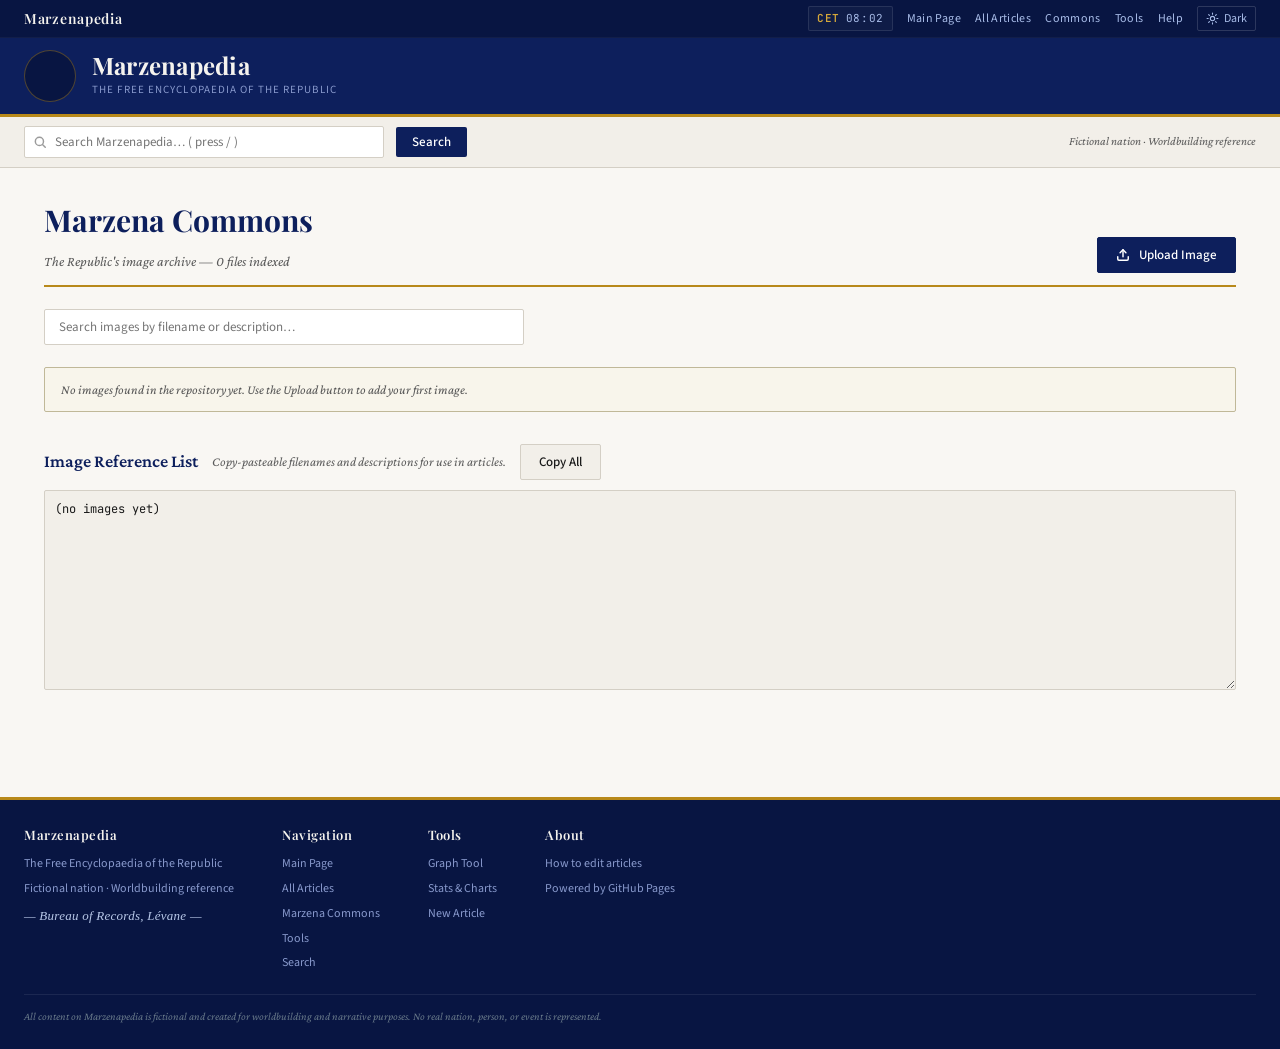
==== commit 10ab4fd6: "Update commons.html" ====
--- a/commons.html
+++ b/commons.html
@@ -10,18 +10,12 @@
   <link rel="stylesheet" href="styles.css">
 </head>
 <body>
-
   <div id="chrome-mount"></div>
-
   <main id="main-content">
     <div class="loading">Loading the Commons</div>
   </main>
-
   <div id="footer-mount"></div>
-
-  <!-- Modals: lightbox + upload helper -->
   <div id="modals-mount"></div>
-
   <script type="module" src="commons-page.js"></script>
 </body>
 </html>
--- a/styles.css
+++ b/styles.css
@@ -1061,14 +1061,8 @@
   color: var(--navy);
   letter-spacing: 0.02em;
 }
-.modal label .hint {
-  font-weight: 400;
-  color: var(--muted);
-  margin-left: 8px;
-  font-style: italic;
-  font-family: 'Crimson Pro', serif;
-}
 .modal input[type="text"],
+.modal input[type="number"],
 .modal textarea {
   width: 100%;
   padding: 8px 11px;
@@ -1080,13 +1074,14 @@
   border-radius: 2px;
 }
 .modal input[type="text"]:focus,
+.modal input[type="number"]:focus,
 .modal textarea:focus {
   outline: none;
   border-color: var(--navy);
   box-shadow: 0 0 0 2px rgba(26,58,143,0.15);
 }
 .modal input[readonly] { background: var(--paper-warm); cursor: not-allowed; }
-.modal textarea { height: 440px; line-height: 1.6; resize: vertical; font-size: 13px; }
+.modal textarea { line-height: 1.6; resize: vertical; font-size: 13px; }
 .modal-actions {
   display: flex;
   gap: 10px;
@@ -1110,6 +1105,34 @@
 .btn:hover { background: var(--border-soft); }
 .btn-primary { background: var(--navy); color: white; border-color: var(--navy); }
 .btn-primary:hover { background: var(--navy-light); border-color: var(--navy-light); }
+
+/* ─── EDITOR SLUG ROW ─────────────────────────────────────── */
+.editor-slug-row {
+  display: flex;
+  align-items: center;
+  gap: 10px;
+  padding: 8px 16px;
+  background: var(--paper-warm);
+  border-bottom: 1px solid var(--border);
+}
+.editor-slug-row label {
+  font-size: 12px;
+  font-weight: 700;
+  color: var(--navy);
+  margin: 0;
+  white-space: nowrap;
+}
+.editor-slug-row input {
+  flex: 0 0 280px;
+  padding: 5px 9px;
+  font-size: 13px;
+  font-family: 'JetBrains Mono', monospace;
+  border: 1px solid var(--border);
+  border-radius: 2px;
+  background: var(--bg-elev);
+  color: var(--text);
+}
+.editor-slug-row .editor-actions { margin-left: auto; display: flex; gap: 8px; }
 
 /* ─── SAVE INSTRUCTIONS MODAL ─────────────────────────────────────── */
 .save-instructions-modal { max-width: 660px; }
@@ -1268,6 +1291,13 @@
   -webkit-box-orient: vertical;
   overflow: hidden;
 }
+.commons-card-meta {
+  font-family: 'JetBrains Mono', monospace;
+  font-size: 10px;
+  color: var(--muted-soft);
+  margin-bottom: 5px;
+  letter-spacing: 0.03em;
+}
 .commons-card-filename {
   display: flex;
   align-items: center;
@@ -1333,7 +1363,7 @@
 }
 
 /* ─── UPLOAD HELPER MODAL ─────────────────────────────────────── */
-.upload-helper-modal { max-width: 600px; }
+.upload-helper-modal { max-width: 640px; }
 .upload-helper-modal .modal-body { font-family: 'Crimson Pro', serif; font-size: 15px; line-height: 1.65; }
 .upload-helper-modal ol { margin: 12px 0 16px 20px; font-size: 14px; line-height: 1.75; }
 .upload-helper-modal ol li { margin-bottom: 4px; }
@@ -1370,8 +1400,510 @@
   border-radius: 2px;
 }
 
+/* ═══════════════════════════════════════════════════════════════
+   v2 ADDITIONS — Gallery, DataTable, Chart, Tools index, Editor
+                  toolbar, draft banner, citation block, etc.
+   ═══════════════════════════════════════════════════════════════ */
+
+/* ─── GALLERY BLOCK ─────────────────────────────────────── */
+.gallery-block { margin: 22px 0; }
+.gallery-block-caption {
+  font-family: 'Crimson Pro', serif;
+  font-style: italic;
+  color: var(--muted);
+  text-align: center;
+  margin-bottom: 8px;
+  font-size: 14px;
+}
+.gallery-grid {
+  display: grid;
+  grid-template-columns: repeat(var(--gallery-cols, 3), 1fr);
+  gap: 12px;
+}
+.gallery-item {
+  margin: 0;
+  border: 1px solid var(--border);
+  background: var(--sidebar-bg);
+  overflow: hidden;
+  border-radius: 2px;
+  box-shadow: var(--shadow-sm);
+  transition: border-color 0.15s, box-shadow 0.15s, transform 0.15s;
+}
+.gallery-item:hover { border-color: var(--navy); box-shadow: var(--shadow-md); transform: translateY(-1px); }
+.gallery-item img {
+  width: 100%;
+  height: 180px;
+  object-fit: cover;
+  display: block;
+  cursor: zoom-in;
+}
+.gallery-item figcaption {
+  padding: 6px 10px;
+  background: var(--paper-warm);
+  font-family: 'Crimson Pro', serif;
+  font-size: 12px;
+  font-style: italic;
+  color: var(--text-soft);
+  border-top: 1px solid var(--border-soft);
+  text-align: center;
+}
+
+/* ─── DATATABLE BLOCK ─────────────────────────────────────── */
+.datatable-block { margin: 18px 0; }
+.datatable-caption {
+  font-family: 'Crimson Pro', serif;
+  font-style: italic;
+  color: var(--muted);
+  text-align: center;
+  margin-bottom: 6px;
+  font-size: 14px;
+}
+.datatable-toolbar {
+  display: flex;
+  align-items: center;
+  gap: 10px;
+  margin-bottom: 6px;
+}
+.datatable-filter {
+  flex: 0 0 240px;
+  padding: 5px 10px;
+  border: 1px solid var(--border);
+  border-radius: 2px;
+  font-size: 12px;
+  background: var(--bg-elev);
+  color: var(--text);
+  font-family: inherit;
+}
+.datatable-filter:focus { outline: none; border-color: var(--navy); }
+.datatable-count {
+  font-size: 11px;
+  color: var(--muted);
+  font-family: 'JetBrains Mono', monospace;
+}
+.wiki-table.datatable th.dt-sortable {
+  cursor: pointer;
+  user-select: none;
+  position: relative;
+}
+.wiki-table.datatable th.dt-sortable:hover { background: var(--navy-light); }
+.dt-sort-indicator { color: var(--gold-bright); margin-left: 6px; font-size: 11px; }
+
+/* ─── CHART BLOCK ─────────────────────────────────────── */
+.chart-block {
+  margin: 22px 0;
+  padding: 16px;
+  border: 1px solid var(--border);
+  background: var(--bg-elev);
+  border-radius: 2px;
+  box-shadow: var(--shadow-sm);
+}
+.chart-block .chart-caption {
+  font-family: 'Crimson Pro', serif;
+  font-style: italic;
+  color: var(--muted);
+  text-align: center;
+  margin-top: 10px;
+  font-size: 14px;
+}
+.chart-svg { max-width: 100%; height: auto; }
+
+/* ─── GRAPH RENDERED BLOCK (article-side) ─────────────── */
+.graph-rendered-block {
+  margin: 22px 0;
+  padding: 16px;
+  border: 1px solid var(--border);
+  background: var(--bg-elev);
+  border-radius: 2px;
+  box-shadow: var(--shadow-sm);
+}
+
+/* ─── CITATION BLOCK ─────────────────────────────────────── */
+.cite-block {
+  margin-top: 36px;
+  padding: 14px 18px;
+  background: var(--paper-warm);
+  border: 1px solid var(--border-soft);
+  border-left: 3px solid var(--navy);
+  border-radius: 2px;
+  font-family: 'Crimson Pro', serif;
+}
+.cite-header {
+  display: flex;
+  justify-content: space-between;
+  align-items: center;
+  margin-bottom: 8px;
+}
+.cite-header strong {
+  font-family: 'Source Sans 3', sans-serif;
+  font-size: 11px;
+  text-transform: uppercase;
+  letter-spacing: 0.08em;
+  color: var(--navy);
+  font-weight: 700;
+}
+.cite-text {
+  font-size: 14px;
+  font-style: italic;
+  color: var(--text-soft);
+  line-height: 1.55;
+  user-select: all;
+  cursor: text;
+}
+
+/* ─── TOOLS INDEX PAGE ─────────────────────────────────────── */
+.tools-grid {
+  display: grid;
+  grid-template-columns: repeat(auto-fit, minmax(260px, 1fr));
+  gap: 18px;
+}
+.tool-card {
+  background: var(--bg-elev);
+  border: 1px solid var(--border);
+  border-radius: 3px;
+  padding: 22px 24px;
+  cursor: pointer;
+  transition: border-color 0.15s, box-shadow 0.15s, transform 0.15s;
+  box-shadow: var(--shadow-sm);
+}
+.tool-card:hover {
+  border-color: var(--navy);
+  box-shadow: var(--shadow-md);
+  transform: translateY(-2px);
+}
+.tool-card .tool-icon {
+  font-size: 32px;
+  color: var(--gold);
+  margin-bottom: 10px;
+  font-family: 'Playfair Display', serif;
+  line-height: 1;
+}
+.tool-card h3 {
+  font-family: 'Crimson Pro', serif;
+  font-size: 22px;
+  color: var(--navy);
+  margin-bottom: 8px;
+  font-weight: 700;
+}
+.tool-card p {
+  font-family: 'Crimson Pro', serif;
+  font-size: 14px;
+  line-height: 1.55;
+  color: var(--text-soft);
+}
+
+/* ─── HELP PAGE ─────────────────────────────────────── */
+.help-page-content {
+  font-family: 'Crimson Pro', serif;
+  font-size: 16px;
+  line-height: 1.7;
+}
+.help-page-content h3 {
+  font-family: 'Playfair Display', serif;
+  font-size: 22px;
+  color: var(--navy);
+  margin: 28px 0 10px;
+  font-weight: 700;
+  border-bottom: 1px solid var(--border);
+  padding-bottom: 4px;
+}
+.help-page-content h4 {
+  font-family: 'Crimson Pro', serif;
+  font-size: 17px;
+  color: var(--text);
+  font-weight: 700;
+  margin: 18px 0 6px;
+  text-transform: none;
+  letter-spacing: 0;
+}
+.help-page-content p { margin-bottom: 12px; }
+.help-page-content code {
+  background: var(--paper-warm);
+  padding: 1px 5px;
+  border-radius: 2px;
+  font-family: 'JetBrains Mono', monospace;
+  font-size: 0.88em;
+  color: var(--navy);
+  border: 1px solid var(--border-soft);
+}
+.help-page-content ul { margin: 8px 0 14px 24px; }
+.help-page-content li { margin-bottom: 4px; }
+.help-table {
+  width: 100%;
+  border-collapse: collapse;
+  margin: 12px 0 18px;
+  font-size: 13px;
+  font-family: 'JetBrains Mono', monospace;
+  background: var(--bg-elev);
+  border: 1px solid var(--border);
+}
+.help-table tr:nth-child(odd) td { background: var(--paper-warm); }
+.help-table td { padding: 6px 12px; border-bottom: 1px solid var(--border-soft); }
+.help-table td:nth-child(2) { font-family: 'Crimson Pro', serif; font-style: italic; color: var(--muted); }
+.help-pre {
+  background: var(--paper-warm);
+  border: 1px solid var(--border-soft);
+  border-left: 3px solid var(--gold);
+  padding: 12px 14px;
+  margin: 8px 0 16px;
+  font-size: 12px;
+  font-family: 'JetBrains Mono', monospace;
+  color: var(--text);
+  border-radius: 2px;
+  overflow-x: auto;
+  line-height: 1.55;
+}
+
+/* ─── EDITOR FORMAT TOOLBAR ─────────────────────────────────────── */
+.editor-format-toolbar {
+  display: flex;
+  align-items: center;
+  gap: 2px;
+  padding: 4px 8px;
+  background: var(--paper-warm);
+  border-bottom: 1px solid var(--border);
+  flex-shrink: 0;
+  flex-wrap: wrap;
+}
+.ftb {
+  background: transparent;
+  border: 1px solid transparent;
+  border-radius: 2px;
+  padding: 4px 9px;
+  font-size: 12px;
+  font-family: inherit;
+  color: var(--text-soft);
+  cursor: pointer;
+  min-width: 28px;
+  transition: background 0.12s, border-color 0.12s;
+}
+.ftb:hover { background: var(--bg-elev); border-color: var(--border); }
+.ftb b, .ftb i { font-size: 13px; }
+.ftb-block {
+  background: var(--bg-elev);
+  border: 1px solid var(--border);
+  font-size: 11px;
+  letter-spacing: 0.02em;
+}
+.ftb-block:hover { background: var(--paper); border-color: var(--navy); color: var(--navy); }
+.ftb-sep {
+  width: 1px;
+  height: 20px;
+  background: var(--border);
+  margin: 0 4px;
+}
+
+/* ─── EDITOR DRAFT BANNER ─────────────────────────────────────── */
+.draft-banner {
+  display: flex;
+  align-items: center;
+  gap: 12px;
+  padding: 8px 14px;
+  background: #fff8d8;
+  border-bottom: 1px solid #d4c896;
+  font-size: 13px;
+  color: #5a4a18;
+  flex-shrink: 0;
+  font-family: 'Crimson Pro', serif;
+  font-style: italic;
+}
+.draft-banner button { margin-left: auto; padding: 4px 12px; font-size: 11px; }
+[data-theme="dark"] .draft-banner {
+  background: #2a2618;
+  border-bottom-color: #4a4225;
+  color: #d4c896;
+}
+
+/* ─── EDITOR FRONTMATTER PANEL (extended) ─────────────────────── */
+.fm-section {
+  margin-bottom: 28px;
+  padding-bottom: 20px;
+  border-bottom: 1px solid var(--border);
+}
+.fm-section:last-child { border-bottom: none; }
+.fm-section h4 {
+  font-family: 'Playfair Display', serif;
+  font-size: 16px;
+  color: var(--navy);
+  margin-bottom: 4px;
+  font-weight: 700;
+}
+.fm-section-hint {
+  font-family: 'Crimson Pro', serif;
+  font-size: 13px;
+  font-style: italic;
+  color: var(--muted);
+  margin-bottom: 14px;
+}
+.fm-field { margin-bottom: 12px; }
+.fm-field label {
+  display: block;
+  font-size: 12px;
+  font-weight: 700;
+  text-transform: uppercase;
+  letter-spacing: 0.06em;
+  color: var(--navy);
+  margin-bottom: 5px;
+}
+.fm-field input, .fm-field textarea {
+  width: 100%;
+  padding: 7px 10px;
+  border: 1px solid var(--border);
+  border-radius: 2px;
+  font-size: 13px;
+  font-family: 'Source Sans 3', sans-serif;
+  background: var(--bg-elev);
+  color: var(--text);
+}
+.fm-field textarea { font-family: 'JetBrains Mono', monospace; font-size: 12px; line-height: 1.5; resize: vertical; min-height: 90px; }
+.fm-field input:focus, .fm-field textarea:focus { outline: none; border-color: var(--navy); }
+.fm-hint {
+  font-size: 11px;
+  color: var(--muted-soft);
+  font-style: italic;
+  margin-top: 3px;
+  font-family: 'Crimson Pro', serif;
+}
+
+/* ─── EDITOR PANES ─────────────────────────────────────── */
+.editor-tabs {
+  display: flex;
+  align-items: center;
+  gap: 2px;
+  padding: 8px 16px 0;
+  background: var(--paper-warm);
+  border-bottom: 1px solid var(--border);
+  flex-shrink: 0;
+}
+.editor-tab-btn {
+  padding: 6px 14px;
+  font-size: 12px;
+  font-family: inherit;
+  background: transparent;
+  border: 1px solid transparent;
+  border-bottom: none;
+  border-radius: 3px 3px 0 0;
+  cursor: pointer;
+  color: var(--muted);
+  font-weight: 500;
+  margin-bottom: -1px;
+  transition: color 0.15s, background 0.15s;
+}
+.editor-tab-btn.active {
+  background: var(--bg-elev);
+  border-color: var(--border);
+  color: var(--text);
+  font-weight: 600;
+}
+.editor-tab-btn:hover:not(.active) { color: var(--link); }
+#editor-panes { flex: 1; display: flex; overflow: hidden; position: relative; }
+#editor-panes.split-mode { gap: 0; }
+#editor-write-wrap {
+  flex: 1;
+  display: flex;
+  flex-direction: column;
+  overflow: hidden;
+  border-right: 1px solid var(--border);
+}
+#editor-write-wrap .CodeMirror {
+  flex: 1;
+  height: 100% !important;
+  font-size: 13px;
+  font-family: 'JetBrains Mono', monospace;
+  border: none !important;
+}
+#editor-write-wrap .CodeMirror-scroll { height: 100%; }
+#editor-preview-pane {
+  flex: 1;
+  overflow-y: auto;
+  padding: 20px 28px;
+  background: var(--bg);
+  font-size: 15px;
+}
+#editor-fm-panel {
+  flex: 1;
+  overflow-y: auto;
+  padding: 20px 24px;
+  background: var(--bg);
+}
+#editor-image-picker {
+  position: absolute;
+  right: 0; top: 0; bottom: 0;
+  width: 300px;
+  background: var(--bg-elev);
+  border-left: 1px solid var(--border);
+  z-index: 10;
+  display: none;
+  flex-direction: column;
+  box-shadow: var(--shadow-md);
+}
+#editor-image-picker.visible { display: flex; }
+.img-picker-header {
+  padding: 10px 14px;
+  border-bottom: 1px solid var(--border);
+  background: var(--paper-warm);
+  display: flex;
+  align-items: center;
+  justify-content: space-between;
+  flex-shrink: 0;
+}
+.img-picker-header h4 { font-size: 13px; font-weight: 700; color: var(--navy); font-family: 'Source Sans 3', sans-serif; }
+.img-picker-search { padding: 8px 10px; border-bottom: 1px solid var(--border); flex-shrink: 0; }
+.img-picker-search input {
+  width: 100%; padding: 5px 9px; border: 1px solid var(--border);
+  border-radius: 2px; font-size: 12px; background: var(--bg-elev); color: var(--text);
+}
+#image-picker-grid {
+  flex: 1;
+  overflow-y: auto;
+  padding: 10px;
+  display: grid;
+  grid-template-columns: 1fr 1fr;
+  gap: 8px;
+  align-content: start;
+}
+.img-picker-item {
+  border: 1px solid var(--border);
+  border-radius: 2px;
+  overflow: hidden;
+  background: var(--paper-warm);
+  cursor: grab;
+  font-size: 11px;
+  transition: border-color 0.15s, box-shadow 0.15s;
+}
+.img-picker-item:hover { border-color: var(--navy); box-shadow: var(--shadow-sm); }
+.img-picker-item img { width: 100%; height: 70px; object-fit: cover; display: block; }
+.img-picker-name {
+  padding: 3px 5px 1px;
+  font-family: 'JetBrains Mono', monospace;
+  font-size: 10px;
+  color: var(--muted);
+  white-space: nowrap;
+  overflow: hidden;
+  text-overflow: ellipsis;
+}
+.img-picker-dims {
+  padding: 0 5px 3px;
+  font-family: 'JetBrains Mono', monospace;
+  font-size: 9px;
+  color: var(--muted-soft);
+}
+.img-picker-actions { display: flex; border-top: 1px solid var(--border-soft); }
+.img-picker-actions button {
+  flex: 1;
+  padding: 3px;
+  background: transparent;
+  border: none;
+  border-right: 1px solid var(--border-soft);
+  cursor: pointer;
+  font-size: 12px;
+  color: var(--navy);
+  transition: background 0.1s;
+}
+.img-picker-actions button:last-child { border-right: none; }
+.img-picker-actions button:hover { background: var(--table-head); }
+
 /* ─── GRAPH PAGE ─────────────────────────────────────── */
-.graph-page { display: flex; flex-direction: column; height: calc(100vh - 160px); }
+.graph-page { display: flex; flex-direction: column; height: 100%; }
 .graph-toolbar {
   display: flex;
   align-items: center;
@@ -1419,11 +1951,7 @@
 .graph-btn.active { background: var(--navy); color: white; border-color: var(--navy); }
 .graph-btn-primary { background: var(--navy); color: white; border-color: var(--navy); }
 .graph-btn-primary:hover { background: var(--navy-light); border-color: var(--navy-light); }
-.graph-workspace {
-  flex: 1;
-  display: flex;
-  overflow: hidden;
-}
+.graph-workspace { flex: 1; display: flex; overflow: hidden; }
 .graph-canvas-wrap {
   flex: 1;
   position: relative;
@@ -1494,12 +2022,7 @@
   color: var(--text);
 }
 .graph-inspector-input:focus { outline: none; border-color: var(--navy); }
-.graph-color-swatches {
-  display: flex;
-  flex-wrap: wrap;
-  gap: 5px;
-  margin-top: 4px;
-}
+.graph-color-swatches { display: flex; flex-wrap: wrap; gap: 5px; margin-top: 4px; }
 .graph-color-swatch {
   width: 22px;
   height: 22px;
@@ -1521,213 +2044,173 @@
   flex-shrink: 0;
 }
 
-/* ─── EDITOR PAGE ─────────────────────────────────────── */
-.editor-page {
-  display: flex;
-  flex-direction: column;
-  height: calc(100vh - 160px);
+/* ─── STATS PAGE ─────────────────────────────────────── */
+.stats-page { display: flex; flex-direction: column; height: 100%; }
+.stats-toolbar {
+  display: flex;
+  align-items: center;
+  padding: 8px 16px;
+  background: var(--paper-warm);
+  border-bottom: 1px solid var(--border);
+  gap: 12px;
+  flex-shrink: 0;
+  flex-wrap: wrap;
+}
+.stats-toolbar-left { display: flex; align-items: center; gap: 14px; flex: 1; flex-wrap: wrap; }
+.stats-toolbar-right { display: flex; align-items: center; gap: 6px; }
+.stats-tool-label {
+  font-family: 'Playfair Display', serif;
+  font-size: 14px;
+  font-weight: 700;
+  color: var(--navy);
+  margin-right: 6px;
+}
+.stats-tool-group { display: flex; align-items: center; gap: 6px; }
+.stats-tool-group label {
+  font-size: 11px;
+  font-weight: 700;
+  color: var(--muted);
+  text-transform: uppercase;
+  letter-spacing: 0.04em;
+}
+.stats-tool-group select, .stats-tool-group input[type="text"] {
+  padding: 4px 8px;
+  font-size: 12px;
+  border: 1px solid var(--border);
+  border-radius: 2px;
+  background: var(--bg-elev);
+  color: var(--text);
+  font-family: inherit;
+}
+.stats-workspace { flex: 1; display: flex; overflow: hidden; }
+.stats-data-pane {
+  flex: 0 0 50%;
+  overflow-y: auto;
+  padding: 16px 20px;
+  border-right: 1px solid var(--border);
   background: var(--bg);
 }
-.editor-page-header {
-  display: flex;
-  align-items: center;
-  gap: 10px;
-  padding: 8px 16px;
-  background: var(--paper-warm);
-  border-bottom: 1px solid var(--border);
-  flex-shrink: 0;
-}
-.editor-page-header .editor-title {
+.stats-data-header {
+  display: flex;
+  justify-content: space-between;
+  align-items: center;
+  margin-bottom: 12px;
+}
+.stats-data-header h3 {
   font-family: 'Playfair Display', serif;
-  font-size: 15px;
+  font-size: 18px;
+  color: var(--navy);
   font-weight: 700;
-  color: var(--navy);
-  margin-right: 8px;
-}
-.editor-page-header label {
-  font-size: 12px;
+}
+.stats-grid-wrap { overflow-x: auto; margin-bottom: 14px; }
+.stats-grid { border-collapse: collapse; width: 100%; font-size: 13px; }
+.stats-grid th, .stats-grid td { border: 1px solid var(--border); padding: 0; }
+.stats-grid input {
+  width: 100%;
+  padding: 6px 8px;
+  border: none;
+  background: var(--bg-elev);
+  color: var(--text);
+  font-family: inherit;
+  font-size: 13px;
+}
+.stats-grid th input { background: var(--paper-warm); font-weight: 600; }
+.stats-grid input:focus { outline: 2px solid var(--gold); outline-offset: -2px; background: white; }
+[data-theme="dark"] .stats-grid input:focus { background: var(--bg-elev); }
+.stats-grid th { background: var(--paper-warm); position: relative; }
+.stats-col-x, .stats-row-x {
+  position: absolute;
+  right: 2px; top: 2px;
+  background: transparent;
+  border: none;
+  font-size: 13px;
+  color: var(--muted);
+  cursor: pointer;
+  padding: 2px 5px;
+  line-height: 1;
+}
+.stats-row-x { position: static; padding: 4px 8px; }
+.stats-col-x:hover, .stats-row-x:hover { color: #b03a2e; }
+.stats-csv-wrap details { margin-top: 12px; }
+.stats-csv-wrap summary {
+  cursor: pointer;
+  font-family: 'Source Sans 3', sans-serif;
+  font-size: 12px;
+  color: var(--navy);
   font-weight: 600;
-  color: var(--navy);
-  margin: 0;
-  white-space: nowrap;
-}
-.editor-page-header input[type="text"] {
-  flex: 0 0 280px;
-  padding: 5px 9px;
-  font-size: 13px;
+  padding: 6px 0;
+  text-transform: uppercase;
+  letter-spacing: 0.04em;
+}
+.stats-csv-wrap textarea {
+  width: 100%;
+  height: 140px;
   font-family: 'JetBrains Mono', monospace;
-  border: 1px solid var(--border);
-  border-radius: 2px;
-  background: var(--bg-elev);
+  font-size: 12px;
+  background: var(--paper-warm);
+  border: 1px solid var(--border);
+  padding: 8px;
   color: var(--text);
-}
-.editor-page-header input:focus { outline: none; border-color: var(--navy); }
-.editor-page-header input[readonly] { background: var(--paper-warm); opacity: 0.6; cursor: not-allowed; }
-.editor-page-header .editor-actions { margin-left: auto; display: flex; gap: 8px; }
-.editor-tabs {
-  display: flex;
-  align-items: center;
-  gap: 2px;
-  padding: 8px 16px 0;
-  background: var(--paper-warm);
-  border-bottom: 1px solid var(--border);
-  flex-shrink: 0;
-}
-.editor-tab-btn {
-  padding: 6px 14px;
-  font-size: 12px;
-  font-family: inherit;
-  background: transparent;
-  border: 1px solid transparent;
-  border-bottom: none;
-  border-radius: 3px 3px 0 0;
-  cursor: pointer;
-  color: var(--muted);
-  font-weight: 500;
-  margin-bottom: -1px;
-  transition: color 0.15s, background 0.15s;
-}
-.editor-tab-btn.active {
-  background: var(--bg-elev);
-  border-color: var(--border);
-  color: var(--text);
-  font-weight: 600;
-}
-.editor-tab-btn:hover:not(.active) { color: var(--link); }
-#editor-panes {
-  flex: 1;
-  display: flex;
-  overflow: hidden;
-  position: relative;
-}
-#editor-panes.split-mode { gap: 0; }
-#editor-write-wrap {
-  flex: 1;
-  display: flex;
-  flex-direction: column;
-  overflow: hidden;
-  border-right: 1px solid var(--border);
-}
-#editor-write-wrap .CodeMirror {
-  flex: 1;
-  height: 100% !important;
-  font-size: 13px;
-  font-family: 'JetBrains Mono', monospace;
-  border: none !important;
-}
-#editor-write-wrap .CodeMirror-scroll { height: 100%; }
-#editor-preview-pane {
+  border-radius: 2px;
+  resize: vertical;
+}
+.stats-preview-pane {
   flex: 1;
   overflow-y: auto;
-  padding: 20px 28px;
+  padding: 16px 20px;
   background: var(--bg);
+}
+.stats-preview-pane h3 {
+  font-family: 'Playfair Display', serif;
+  font-size: 18px;
+  color: var(--navy);
+  font-weight: 700;
+  margin-bottom: 12px;
+}
+.stats-chart-wrap {
+  background: var(--bg-elev);
+  border: 1px solid var(--border);
+  border-radius: 2px;
+  padding: 18px;
+  box-shadow: var(--shadow-sm);
+  min-height: 380px;
+}
+.stats-chart-svg { width: 100%; }
+.stats-chart-caption {
+  font-family: 'Crimson Pro', serif;
+  font-style: italic;
+  text-align: center;
+  color: var(--muted);
+  margin-top: 10px;
+  font-size: 14px;
+}
+.stats-chart-empty {
+  text-align: center;
+  font-family: 'Crimson Pro', serif;
+  font-style: italic;
+  color: var(--muted);
+  padding: 60px 20px;
   font-size: 15px;
 }
-#editor-fm-panel {
-  flex: 1;
-  overflow-y: auto;
-  padding: 20px;
-  background: var(--bg);
-}
-#editor-fm-panel .fm-field { margin-bottom: 14px; }
-#editor-fm-panel .fm-field label {
-  display: block;
-  font-size: 12px;
-  font-weight: 700;
-  text-transform: uppercase;
-  letter-spacing: 0.06em;
-  color: var(--navy);
-  margin-bottom: 5px;
-}
-#editor-fm-panel .fm-field input,
-#editor-fm-panel .fm-field textarea {
-  width: 100%;
-  padding: 7px 10px;
-  border: 1px solid var(--border);
-  border-radius: 2px;
-  font-size: 13px;
-  font-family: 'Source Sans 3', sans-serif;
-  background: var(--bg-elev);
-  color: var(--text);
-}
-#editor-fm-panel .fm-field input:focus,
-#editor-fm-panel .fm-field textarea:focus { outline: none; border-color: var(--navy); }
-#editor-fm-panel .fm-hint {
-  font-size: 11px;
+.stats-chart-tip {
+  font-family: 'Crimson Pro', serif;
+  font-size: 12px;
+  font-style: italic;
   color: var(--muted-soft);
-  font-style: italic;
-  margin-top: 3px;
-}
-#editor-image-picker {
-  position: absolute;
-  right: 0; top: 0; bottom: 0;
-  width: 300px;
-  background: var(--bg-elev);
-  border-left: 1px solid var(--border);
-  z-index: 10;
-  display: none;
-  flex-direction: column;
-  box-shadow: var(--shadow-md);
-}
-#editor-image-picker.visible { display: flex; }
-.img-picker-header {
-  padding: 10px 14px;
-  border-bottom: 1px solid var(--border);
-  background: var(--paper-warm);
-  display: flex;
-  align-items: center;
-  justify-content: space-between;
-  flex-shrink: 0;
-}
-.img-picker-header h4 { font-size: 13px; font-weight: 700; color: var(--navy); font-family: 'Source Sans 3', sans-serif; }
-.img-picker-search { padding: 8px 10px; border-bottom: 1px solid var(--border); flex-shrink: 0; }
-.img-picker-search input {
-  width: 100%; padding: 5px 9px; border: 1px solid var(--border);
-  border-radius: 2px; font-size: 12px; background: var(--bg-elev); color: var(--text);
-}
-#image-picker-grid {
-  flex: 1;
-  overflow-y: auto;
-  padding: 10px;
-  display: grid;
-  grid-template-columns: 1fr 1fr;
-  gap: 8px;
-  align-content: start;
-}
-.img-picker-item {
-  border: 1px solid var(--border);
-  border-radius: 2px;
-  overflow: hidden;
-  background: var(--paper-warm);
-  cursor: grab;
-  font-size: 11px;
-  transition: border-color 0.15s, box-shadow 0.15s;
-}
-.img-picker-item:hover { border-color: var(--navy); box-shadow: var(--shadow-sm); }
-.img-picker-item img { width: 100%; height: 70px; object-fit: cover; display: block; }
-.img-picker-name {
-  padding: 3px 5px;
-  font-family: 'JetBrains Mono', monospace;
-  font-size: 10px;
-  color: var(--muted);
-  white-space: nowrap;
-  overflow: hidden;
-  text-overflow: ellipsis;
-}
-.img-picker-actions { display: flex; border-top: 1px solid var(--border-soft); }
-.img-picker-actions button {
-  flex: 1;
-  padding: 3px;
-  background: transparent;
-  border: none;
-  border-right: 1px solid var(--border-soft);
-  cursor: pointer;
-  font-size: 12px;
-  color: var(--navy);
-  transition: background 0.1s;
-}
-.img-picker-actions button:last-child { border-right: none; }
-.img-picker-actions button:hover { background: var(--table-head); }
+  margin-top: 10px;
+  text-align: center;
+}
+
+/* ─── TABLE-BLOCK FIGURE ─────────────────────────────────── */
+.table-block { margin: 18px 0; }
+.table-block figcaption {
+  font-family: 'Crimson Pro', serif;
+  font-style: italic;
+  color: var(--muted);
+  text-align: center;
+  margin-bottom: 6px;
+  font-size: 14px;
+}
 
 /* ─── LIGHTBOX ─────────────────────────────────────── */
 .lightbox-overlay {
@@ -1778,6 +2261,9 @@
   .infobox { width: 260px; }
   .portal-grid { grid-template-columns: 1fr; }
   .graph-inspector { display: none; }
+  .gallery-grid { grid-template-columns: repeat(2, 1fr); }
+  .stats-workspace { flex-direction: column; }
+  .stats-data-pane { flex: 0 0 auto; border-right: none; border-bottom: 1px solid var(--border); }
 }
 @media (max-width: 680px) {
   .infobox { float: none; width: 100%; margin: 0 0 18px; }
@@ -1792,12 +2278,15 @@
   .portal-hero h1 { font-size: 28px; }
   .commons-grid { grid-template-columns: repeat(auto-fill, minmax(140px, 1fr)); }
   .editor-tabs { overflow-x: auto; }
+  .gallery-grid { grid-template-columns: 1fr; }
+  .editor-format-toolbar { padding: 4px; }
+  .ftb { padding: 4px 7px; font-size: 11px; }
 }
 
 /* ─── PRINT ─────────────────────────────────────── */
 @media print {
   .topbar, .site-header, .search-bar, .page-tabs, .toc-sidebar, footer,
-  .modal-overlay, .lightbox-overlay { display: none !important; }
+  .modal-overlay, .lightbox-overlay, .cite-block { display: none !important; }
   body { background: white; color: black; font-size: 11pt; }
   .article { padding: 0; }
   .article a { color: black; border-bottom: none; }
